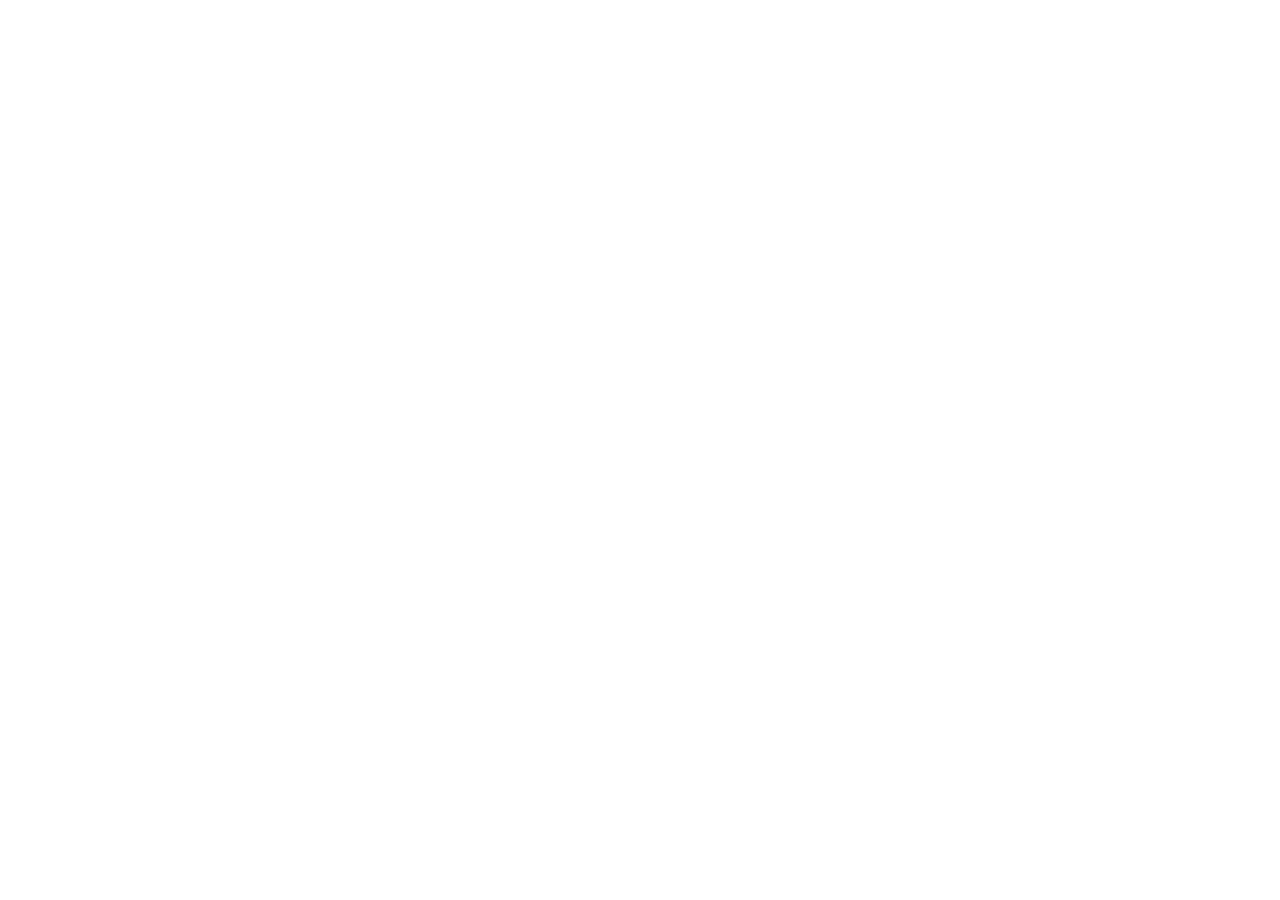
==== index.html @ c3281390 "Setup files" ====
<!DOCTYPE html>
<html lang="en">
<head>
	<meta charset="UTF-8">
	<meta name="viewport" content="width=device-width, initial-scale=1.0">
	<title>WAAPI Practice</title>
	<link type="stylesheet" href="main.css">
</head>
<body>

	<script src="app.js"></script>
</body>
</html>
---- main.css ----
html {
	margin: 0;
	padding: 0;
	border: 0;
	font-size: 62.5%;
}

body {
	background-color: lightslategray;
}

.box {
	box-sizing: border-box;
}
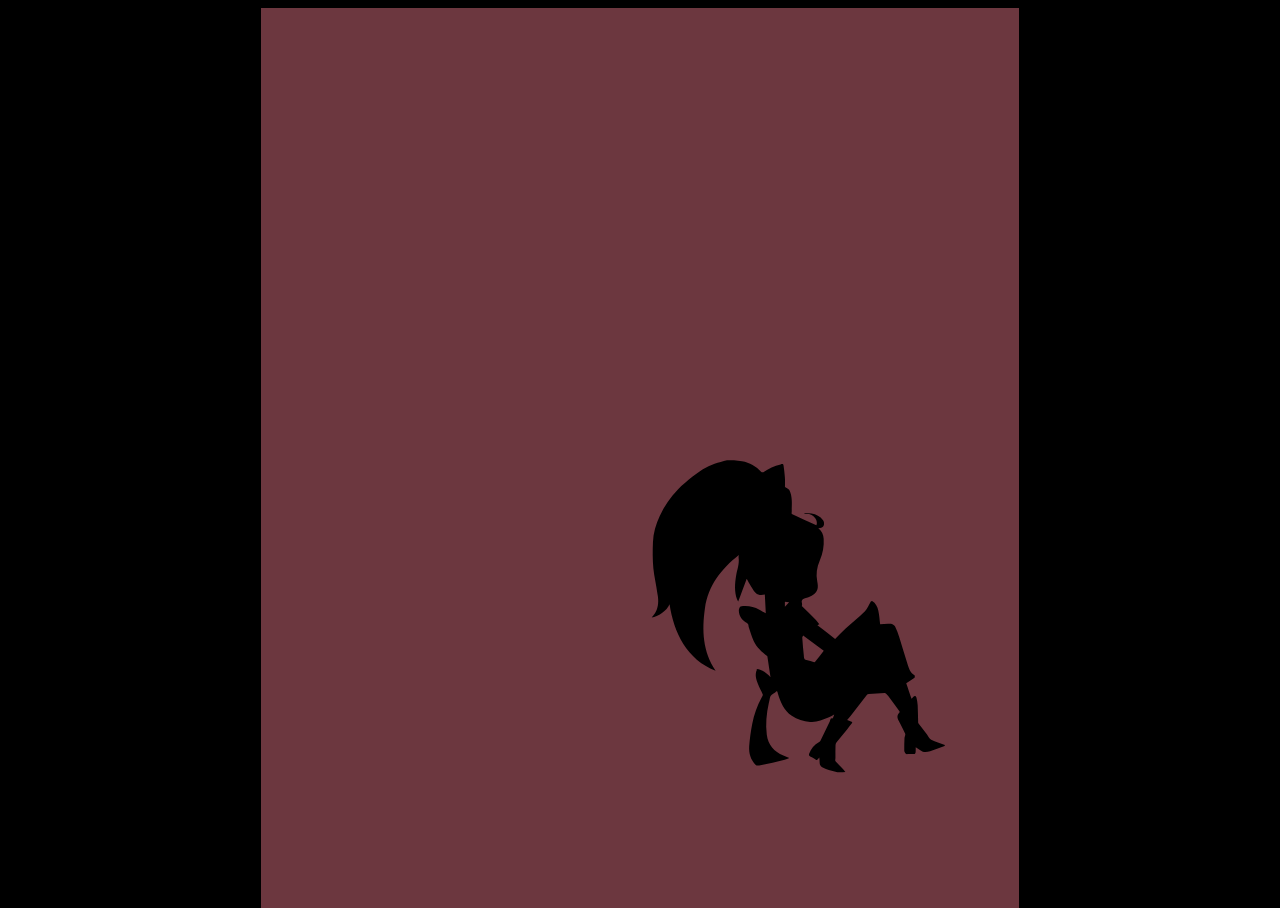
==== commit b0278089: "Finish Tumbling Alice" ====
--- a/index.html
+++ b/index.html
@@ -1,13 +1,23 @@
 <!DOCTYPE html>
 <html lang="en">
-<head>
-	<meta charset="UTF-8">
-	<meta name="viewport" content="width=device-width, initial-scale=1.0">
-	<title>WAAPI Practice</title>
-	<link type="stylesheet" href="main.css">
-</head>
-<body>
+    <head>
+        <meta charset="UTF-8" />
+        <meta name="viewport" content="width=device-width, initial-scale=1.0" />
+        <title>WAAPI Practice</title>
+        <link href="main.css" rel="stylesheet" />
+    </head>
+    <body>
+        <div class="wrapper">
+            <div class="tunnel"></div>
+            <div id="alice">
+                <svg xmlns="http://www.w3.org/2000/svg" viewBox="0 0 400 400">
+                    <path
+                        d="M110.1 2.7h8.9c3.4.4 6.7.8 10.1 1.3 9.8 1.5 17.8 6.4 24.5 13.7.4.5 1.9.6 2.5.3 6.8-4.4 13.9-8.2 21.9-9.9 1.3-.3 3.4-1.2 3.7 1.5.6 4.9 1.4 9.9 1.7 14.8.3 4.4.1 8.7.1 12.2 2.1 1.5 4.6 2.3 5.5 4 4.2 8.4 3.2 17.6 3.1 26.6 0 1.2-.4 3.3.1 3.6 10.3 4.9 20.7 9.6 31.1 14.4 2.5-4.9-2.3-16-15.8-14.4.6-.5 1.4-1.1 2.2-1.1 2.5.1 4.9.4 7.4.7 6 .8 10.9 3.7 14.6 8.4 1.2 1.5 1.6 4.2 1.1 6.1-.7 3.2-3.7 4-7.1 4.1 4.5 3.5 6.5 8.1 6.8 13.3.6 9.4-1.1 18.6-4.8 27.1-3.9 8.8-5.2 17.5-3.3 26.8.6 3.2 1.2 7 .2 9.9-2 6.2-7.8 8.6-13.4 10.9-3 1.2-7.4 1.2-6.3 6.3.8 3.7-.4 4 .2 4.5 5.8 5.8 11.8 11.5 17.6 17.3 1.7 1.7 3 3.8 4.3 5.5-1.1.4-1.8.7-2.4 1 7.5 5.8 14.9 11.6 22.4 17.4 4.3-4.3 8.6-9 13.3-13.2 8.1-7.3 16.7-14 24.5-21.7 3.3-3.3 4.9-8.2 7.4-12.3.3-.4 1.3-.9 1.6-.7 4.6 2.7 6.8 7.2 7.9 12.1 1.3 5.7 1.6 11.6 2.3 17.1 4.2-.2 8.8-.8 13.4-.4 2 .1 4.6 1.8 5.5 3.5 2.2 4.3 3.8 8.9 5.3 13.5 3.7 11.5 6.9 23.2 10.7 34.7 1.7 5.1 3.4 10.4 8.6 13.4.5.3.5 2.7 0 3.1-3.3 2.5-6.9 4.6-10.5 7 2 5.8 4.3 12.6 6.7 19.6.7-.8 1.4-1.6 2.1-2.3 1.9-1.9 3.5-1.6 4.2 1.2.7 3 1.3 6.2 1.5 9.3.3 7.3.4 14.6.6 21.9 0 .4.2.8.5 1.2 3.6 4.7 7.1 9.3 10.7 14 1.7 2.3 3 5.4 5.3 6.6 5.5 2.7 11.5 4.4 17.3 6.6v.7c-.4.3-.7.8-1.2 1-5.8 2.1-11.6 4.3-17.5 6.2-4.2 1.3-8.4 2-12.4-1.2-1.8-1.5-3.9-2.6-5.8-3.8 0 2.3.1 4.4-.1 6.4-.1.8-.7 2.2-1.2 2.2-2.6.2-5.3.1-7.9.1-1.1 0-2.7.3-3.2-.3-1-1.2-2.1-2.9-2.1-4.4-.1-5.2.1-10.4.3-15.6.1-1.8 1.5-3.9.9-5.4-1.7-4.3-4-8.4-6.1-12.5-2.4-4.6-6.4-9.1-1.2-14.3.3-.3.3-1.3 0-1.7-4.7-6.5-9.5-13.1-14.4-19.5-1.2-1.5-2.9-3.7-4.4-3.7-6.7.1-13.4.8-20.1 1.3-.7.1-1.6.2-1.9.6-7.1 9.1-14 18.3-21.1 27.4-1.3 1.7-2.9 3.4-4.3 5 1.7.6 3.3 1.1 4.8 1.7.6.2 1.3.5 1.6 1 .2.3-.1 1.1-.4 1.5-2 2.6-4.1 5.2-6.1 7.8-4.3 5.3-8.7 10.5-13 15.9-.8 1-1.5 2.4-1.6 3.6-.2 5.4-.1 10.7-.1 16.1 0 1.5-.7 3.6.1 4.5 2.4 3 5.3 5.5 7.9 8.2 1.6 1.7 3 3.5 4.6 5.5-2.6.2-4.5.3-6.4.4h-3.7c-4.8-1.4-9.8-2.5-14.5-4.3-3.5-1.4-7.8-2.5-8-7.7-.1-2.1-.2-4.3-.4-6.7-1 1.1-1.7 2.1-2.6 2.9-.3.3-1 .4-1.3.2-1.9-1.1-3.7-2.2-5.5-3.4-1.7-1.1-4.5-1.6-3.5-4.5 2.3-6.5 6.4-11.6 12.7-14.9.6-.3 1.3-.9 1.6-1.5 3.9-8.2 7.8-16.4 11.8-24.6.7-1.5.4-4.5 3.8-3.8.2.1 1.2-3.1 1.8-4.9-2.8 1.5-5 2.9-7.4 3.9-7.4 3-14.7 6.4-23.1 5.6-8.5-.7-16.2-3.4-23.2-8-9.9-6.7-14.2-17-17.5-27.9-.5-1.7-.5-5.1-3.5-1.6-.1.2-.4.2-.6.3-2.5 1.7-5.4 3-6 6.5-.4 2.3-1 4.6-1.5 7-2.9 13.2-4.2 26.4-2.5 39.9 1.7 13.1 9.2 21.3 21 26.3 2.4 1 4.9 1.9 7.5 2.9-2.1.9-3.9 1.9-5.8 2.3-10.2 2.5-20.5 4.9-30.8 7.1-1.9.4-4.9.7-5.9-.3-6.4-6.5-8.9-14.8-8.3-23.7.7-9.6 2.1-19.2 3.9-28.6 2.2-11.5 6.1-22.5 11.7-32.9.7-1.3 2-3.1 1.6-4.1-1.8-4.6-4.5-8.9-6.2-13.6-2-5.7-4.2-11.6-1.2-17.8.1-.1-.3-.5-.5-.8 7.6.7 12.8 5.3 17.7 10.2-1.3-8.5-2.6-17.2-3.9-25.8 0-.3-.2-.7-.4-.9-6.7-5.5-13.3-11.2-17-19.2-2.6-5.7-4.3-11.8-6.3-17.7-.6-1.6.2-3.4-2.2-4.8-5.9-3.5-10.3-8.6-10.3-16 0-1.8 1.2-5 2.2-5.1 8.3-1.2 16.4-.1 23.8 4.2 2.4 1.4 4.9 2.7 8.1 4.4-.4-8.8-.8-16.2-1.2-23.6-4.2.9-8.6.9-11.5-2-3.3-3.3-5.4-7.8-7.9-11.8-1.1-1.7-2-3.6-3.5-6.4-3.8 10.3-7.4 19.9-10.8 29.1-.3-.6-1.1-1.7-1.5-2.9-3.5-10-2.8-20.2-1.1-30.3 1.2-7.4 4.3-14.6 3.1-22.4-.2-1.1.2-2.3.3-3.4-22.1 17.6-38.8 38.4-42.9 67.4-4 28-2.8 54.8 13.5 79.1-36.3-13.8-53-48.6-58.3-84.1-3 8-15 16.3-22.4 16.6v-.2c2.1-2.9 11.1-10.6 7-30.2-1.3-10.7-4.1-21.2-5.1-31.9-1-10.9-1-21.9-.5-32.9.3-11.6 3.8-22.7 8.6-33.2 5.7-12.5 13.5-23.8 23-33.6 5.6-5.8 11.9-11 18.2-16.1 8.6-6.8 17.7-12.9 28.2-16.5 5.1-1.9 10.4-3 15.7-4.5zm96.4 221.9c-.4.9-1.2 2-1.1 3 .5 7.6 1.2 15.2 2 22.7.2 2.1 0 4.8 3.3 5.5 3.3.7 6.6 1.8 9.9 2.6.3.1.9-.1 1.1-.4 3.8-4.8 7.5-9.6 10.9-14-8.4-6.1-17.1-12.6-26.1-19.4zm-23.1-42.5v6.3c1.9-2 3.6-3.9 5.3-5.7-1.7-.2-3.5-.4-5.3-.6z"
+                    />
+                </svg>
+            </div>
+        </div>
 
-	<script src="app.js"></script>
-</body>
+        <script src="app.js"></script>
+    </body>
 </html>
--- a/main.css
+++ b/main.css
@@ -1,14 +1,53 @@
-html {
-	margin: 0;
-	padding: 0;
-	border: 0;
-	font-size: 62.5%;
+#alice {
+    /* color: #431236; */
+    width: 25%;
+    position: absolute;
+    top: 50%;
+    left: 50%;
+    transform-origin: 0 0;
+    /* transform: rotate(0) translate3D(-50%, -50%, 0); */
+    /* backface-visibility: hidden; */
+    /* will-change: transform, color; */
+}
+
+path {
+    fill: currentColor;
+}
+
+/* This stuff might be interesting. */
+.tunnel {
+    animation: tunnelFly 1s linear infinite;
+    background: url('https://assets.codepen.io/641/bg-tunnel-border-left_1.svg')
+            repeat-y,
+        url('https://assets.codepen.io/641/bg-tunnel-border-right_1.svg')
+            repeat-y 100% 100%,
+        url('https://assets.codepen.io/641/bg_tunnel-specks_1.png'), #6c373f;
+    margin: 0 auto;
+    height: calc(100% + 300px);
+    width: 60%;
+    min-width: 400px;
+    backface-visibility: hidden;
+    will-change: transform;
+}
+
+@keyframes tunnelFly {
+    100% {
+        transform: translate3D(0, -300px, 0);
+    }
+}
+
+.wrapper {
+    position: relative;
+    width: 100%;
+    height: 100%;
+    overflow: hidden;
 }
 
 body {
-	background-color: lightslategray;
+    background: #000;
 }
 
-.box {
-	box-sizing: border-box;
+html,
+body {
+    height: 100%;
 }
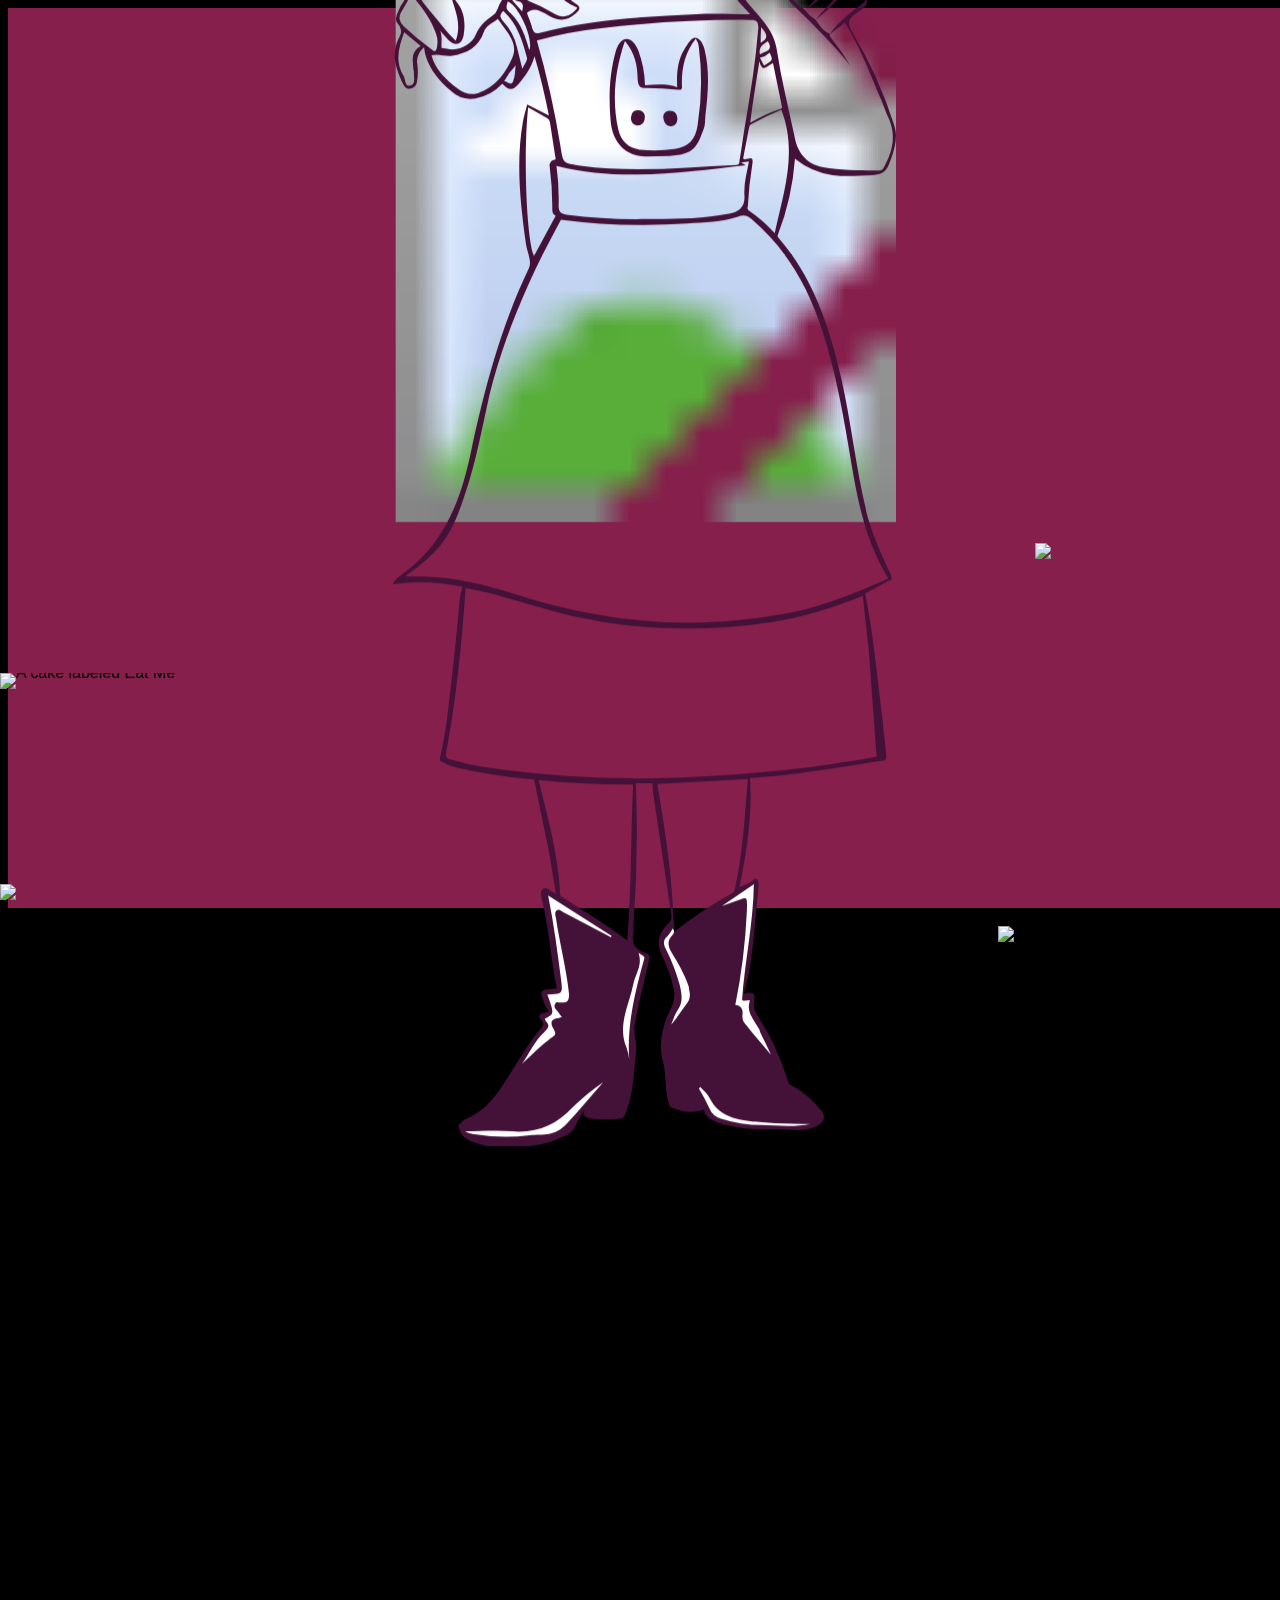
==== commit 7b1ae48f: "Finish Alice" ====
--- a/index.html
+++ b/index.html
@@ -7,16 +7,80 @@
         <link href="main.css" rel="stylesheet" />
     </head>
     <body>
-        <div class="wrapper">
-            <div class="tunnel"></div>
-            <div id="alice">
-                <svg xmlns="http://www.w3.org/2000/svg" viewBox="0 0 400 400">
-                    <path
-                        d="M110.1 2.7h8.9c3.4.4 6.7.8 10.1 1.3 9.8 1.5 17.8 6.4 24.5 13.7.4.5 1.9.6 2.5.3 6.8-4.4 13.9-8.2 21.9-9.9 1.3-.3 3.4-1.2 3.7 1.5.6 4.9 1.4 9.9 1.7 14.8.3 4.4.1 8.7.1 12.2 2.1 1.5 4.6 2.3 5.5 4 4.2 8.4 3.2 17.6 3.1 26.6 0 1.2-.4 3.3.1 3.6 10.3 4.9 20.7 9.6 31.1 14.4 2.5-4.9-2.3-16-15.8-14.4.6-.5 1.4-1.1 2.2-1.1 2.5.1 4.9.4 7.4.7 6 .8 10.9 3.7 14.6 8.4 1.2 1.5 1.6 4.2 1.1 6.1-.7 3.2-3.7 4-7.1 4.1 4.5 3.5 6.5 8.1 6.8 13.3.6 9.4-1.1 18.6-4.8 27.1-3.9 8.8-5.2 17.5-3.3 26.8.6 3.2 1.2 7 .2 9.9-2 6.2-7.8 8.6-13.4 10.9-3 1.2-7.4 1.2-6.3 6.3.8 3.7-.4 4 .2 4.5 5.8 5.8 11.8 11.5 17.6 17.3 1.7 1.7 3 3.8 4.3 5.5-1.1.4-1.8.7-2.4 1 7.5 5.8 14.9 11.6 22.4 17.4 4.3-4.3 8.6-9 13.3-13.2 8.1-7.3 16.7-14 24.5-21.7 3.3-3.3 4.9-8.2 7.4-12.3.3-.4 1.3-.9 1.6-.7 4.6 2.7 6.8 7.2 7.9 12.1 1.3 5.7 1.6 11.6 2.3 17.1 4.2-.2 8.8-.8 13.4-.4 2 .1 4.6 1.8 5.5 3.5 2.2 4.3 3.8 8.9 5.3 13.5 3.7 11.5 6.9 23.2 10.7 34.7 1.7 5.1 3.4 10.4 8.6 13.4.5.3.5 2.7 0 3.1-3.3 2.5-6.9 4.6-10.5 7 2 5.8 4.3 12.6 6.7 19.6.7-.8 1.4-1.6 2.1-2.3 1.9-1.9 3.5-1.6 4.2 1.2.7 3 1.3 6.2 1.5 9.3.3 7.3.4 14.6.6 21.9 0 .4.2.8.5 1.2 3.6 4.7 7.1 9.3 10.7 14 1.7 2.3 3 5.4 5.3 6.6 5.5 2.7 11.5 4.4 17.3 6.6v.7c-.4.3-.7.8-1.2 1-5.8 2.1-11.6 4.3-17.5 6.2-4.2 1.3-8.4 2-12.4-1.2-1.8-1.5-3.9-2.6-5.8-3.8 0 2.3.1 4.4-.1 6.4-.1.8-.7 2.2-1.2 2.2-2.6.2-5.3.1-7.9.1-1.1 0-2.7.3-3.2-.3-1-1.2-2.1-2.9-2.1-4.4-.1-5.2.1-10.4.3-15.6.1-1.8 1.5-3.9.9-5.4-1.7-4.3-4-8.4-6.1-12.5-2.4-4.6-6.4-9.1-1.2-14.3.3-.3.3-1.3 0-1.7-4.7-6.5-9.5-13.1-14.4-19.5-1.2-1.5-2.9-3.7-4.4-3.7-6.7.1-13.4.8-20.1 1.3-.7.1-1.6.2-1.9.6-7.1 9.1-14 18.3-21.1 27.4-1.3 1.7-2.9 3.4-4.3 5 1.7.6 3.3 1.1 4.8 1.7.6.2 1.3.5 1.6 1 .2.3-.1 1.1-.4 1.5-2 2.6-4.1 5.2-6.1 7.8-4.3 5.3-8.7 10.5-13 15.9-.8 1-1.5 2.4-1.6 3.6-.2 5.4-.1 10.7-.1 16.1 0 1.5-.7 3.6.1 4.5 2.4 3 5.3 5.5 7.9 8.2 1.6 1.7 3 3.5 4.6 5.5-2.6.2-4.5.3-6.4.4h-3.7c-4.8-1.4-9.8-2.5-14.5-4.3-3.5-1.4-7.8-2.5-8-7.7-.1-2.1-.2-4.3-.4-6.7-1 1.1-1.7 2.1-2.6 2.9-.3.3-1 .4-1.3.2-1.9-1.1-3.7-2.2-5.5-3.4-1.7-1.1-4.5-1.6-3.5-4.5 2.3-6.5 6.4-11.6 12.7-14.9.6-.3 1.3-.9 1.6-1.5 3.9-8.2 7.8-16.4 11.8-24.6.7-1.5.4-4.5 3.8-3.8.2.1 1.2-3.1 1.8-4.9-2.8 1.5-5 2.9-7.4 3.9-7.4 3-14.7 6.4-23.1 5.6-8.5-.7-16.2-3.4-23.2-8-9.9-6.7-14.2-17-17.5-27.9-.5-1.7-.5-5.1-3.5-1.6-.1.2-.4.2-.6.3-2.5 1.7-5.4 3-6 6.5-.4 2.3-1 4.6-1.5 7-2.9 13.2-4.2 26.4-2.5 39.9 1.7 13.1 9.2 21.3 21 26.3 2.4 1 4.9 1.9 7.5 2.9-2.1.9-3.9 1.9-5.8 2.3-10.2 2.5-20.5 4.9-30.8 7.1-1.9.4-4.9.7-5.9-.3-6.4-6.5-8.9-14.8-8.3-23.7.7-9.6 2.1-19.2 3.9-28.6 2.2-11.5 6.1-22.5 11.7-32.9.7-1.3 2-3.1 1.6-4.1-1.8-4.6-4.5-8.9-6.2-13.6-2-5.7-4.2-11.6-1.2-17.8.1-.1-.3-.5-.5-.8 7.6.7 12.8 5.3 17.7 10.2-1.3-8.5-2.6-17.2-3.9-25.8 0-.3-.2-.7-.4-.9-6.7-5.5-13.3-11.2-17-19.2-2.6-5.7-4.3-11.8-6.3-17.7-.6-1.6.2-3.4-2.2-4.8-5.9-3.5-10.3-8.6-10.3-16 0-1.8 1.2-5 2.2-5.1 8.3-1.2 16.4-.1 23.8 4.2 2.4 1.4 4.9 2.7 8.1 4.4-.4-8.8-.8-16.2-1.2-23.6-4.2.9-8.6.9-11.5-2-3.3-3.3-5.4-7.8-7.9-11.8-1.1-1.7-2-3.6-3.5-6.4-3.8 10.3-7.4 19.9-10.8 29.1-.3-.6-1.1-1.7-1.5-2.9-3.5-10-2.8-20.2-1.1-30.3 1.2-7.4 4.3-14.6 3.1-22.4-.2-1.1.2-2.3.3-3.4-22.1 17.6-38.8 38.4-42.9 67.4-4 28-2.8 54.8 13.5 79.1-36.3-13.8-53-48.6-58.3-84.1-3 8-15 16.3-22.4 16.6v-.2c2.1-2.9 11.1-10.6 7-30.2-1.3-10.7-4.1-21.2-5.1-31.9-1-10.9-1-21.9-.5-32.9.3-11.6 3.8-22.7 8.6-33.2 5.7-12.5 13.5-23.8 23-33.6 5.6-5.8 11.9-11 18.2-16.1 8.6-6.8 17.7-12.9 28.2-16.5 5.1-1.9 10.4-3 15.7-4.5zm96.4 221.9c-.4.9-1.2 2-1.1 3 .5 7.6 1.2 15.2 2 22.7.2 2.1 0 4.8 3.3 5.5 3.3.7 6.6 1.8 9.9 2.6.3.1.9-.1 1.1-.4 3.8-4.8 7.5-9.6 10.9-14-8.4-6.1-17.1-12.6-26.1-19.4zm-23.1-42.5v6.3c1.9-2 3.6-3.9 5.3-5.7-1.7-.2-3.5-.4-5.3-.6z"
-                    />
-                </svg>
-            </div>
+<div class="wrapper"></div>
+  <div id="ending-ui">
+    <div class="ending-ui_wrapper">
+      <div id="ending-ui_panels">
+        <div id="learn-more" class="ending-ui_back">
+          <h1><img src="https://s3-us-west-2.amazonaws.com/s.cdpn.io/641/alice-in-waapi-land_logo_small.png" srcset="https://s3-us-west-2.amazonaws.com/s.cdpn.io/641/alice-in-waapi-land_logo.png 2x" alt="Alice in Web Animation API Land"></h1>
+
+          <p>A continuation of <a href="http://rachelnabors.com/alice-in-videoland/book/" target="_blank">Alice in Videoland</a>. Created by <a href="http://rachelnabors.com" target="_blank">Rachel Nabors</a>.</p>
+          <a href="http://rachelnabors.com" target="_blank" class="author"><img src="https://s3-us-west-2.amazonaws.com/s.cdpn.io/641/rachel-nabors_small.jpg" srcset="https://s3-us-west-2.amazonaws.com/s.cdpn.io/641/rachel-nabors.jpg 2x" alt="Rachel Nabors was here."></a>
+          <div class="what-now">
+            <img class="play-again button" alt="Play again?" src="https://s3-us-west-2.amazonaws.com/s.cdpn.io/641/text_play-again.svg" /></div>
         </div>
+        <div id="ui_poor-alice" class="ending-ui_front">
+          <h2><img src="https://s3-us-west-2.amazonaws.com/s.cdpn.io/641/text_poor-alice.svg" alt="Poor Alice&hellip;" class="text_poor-alice"/></h2>
+          <div class="what-now">
+            <img class="play-again button" alt="Play again?" src="https://s3-us-west-2.amazonaws.com/s.cdpn.io/641/text_play-again.svg" />
+            <a id="learn-more_button" class="button" href="#learn-more">
+              <img src="https://s3-us-west-2.amazonaws.com/s.cdpn.io/641/text_learn-more.svg" alt="Learn more" />
+            </a>
+          </div>
+          <img src="https://s3-us-west-2.amazonaws.com/s.cdpn.io/641/hr.svg" alt=" " class="hr"/>
+        </div>
+      </div>
+    </div>
+  </div>
+  <div id="alice">
+      <svg class="alice_lines" xmlns="http://www.w3.org/2000/svg" xmlns:xlink="http://www.w3.org/1999/xlink" viewBox="0 0 195.6 729.3"><defs><style>.cls-1{fill:#441238;}.cls-2{fill:#fff;}</style></defs><g><image width="398" height="1449" transform="translate(4.46 32) scale(0.482)" xlink:href="https://s3-us-west-2.amazonaws.com/s.cdpn.io/641/alice-hungry_colors.png"/></g><path class="cls-1" d="M184.2 486.4c-4-16.6-5.7-33.7-9.5-50.4-4.5-19.5-10.6-38.3-24-53.8a1 1 0 0 1-.2-1.2 101 101 0 0 0 6.5-29 29.7 29.7 0 0 0 14.5 6.3c5 .7 9.7.2 14.5 0 3.3 0 5.7-.7 7-4.3s3.7-9.4 2-14.4a162.3 162.3 0 0 0-16-35.7c-2-3.5-2-5 1.3-7.3 5.5-4 5.3-4 1.2-9.6a189.4 189.4 0 0 0-13.7-16.3c4.2-1.3 6.5-4.2 8.2-7.7s.5-3.3-1.7-3.8-4.5-.8-7.2-1.2a53 53 0 0 0 13.2-6c2-1.4 4.3-2.8 5.5-5s1-3.2-1.2-3c-10 0-20 .4-29.6 3-3.4 1-5.2 0-7.3-2.3-5.8-7-12-13.4-17.3-21l2.3-.7a65.8 65.8 0 0 0 22.3-12.5c2.4-2 3.7-4.3 2.5-7.5s-1-3.7-1.8-5.5a63 63 0 0 1-3.2-12.6c4-7.6 7.7-17.2 8.8-24.8.6-4.2-.4-8.5.3-12.6C165 127 163 108 149.6 91a1.4 1.4 0 0 1 0-2 42.7 42.7 0 0 0 7.8-14.8c.8-3 .6-5.2-3-6.2s-3.8-1.3-5.7-2-5.2.2-6.3-1.5-.4-4.5-.7-6.7c-1-8.5-1.5-17.2-7-24.4 5.5 15.8 6.3 31.6 3.6 48-11.5-6-23.5-6-35.4-6-.8-3.7.8-5.8 4.2-7A55.8 55.8 0 0 0 115 65a45 45 0 0 0-12 4.8c-.8-2.3-1.4-4.4-3.2-6s.2-1.3.6-1.7c7-9 15.5-16 25-22l9.4-6.6-.5-.7h-.3c-3.7 2.2-7.5 4.3-11 6.6-9.6 6-18.3 12.8-23.7 23-.2.4-.4.8-1 .6-2.7-1-5 0-7 1.8-10.5-10-21.3-19.3-35.3-24-1 .4-1 1.6-1.4 2.6a80.5 80.5 0 0 0-3 32c0 1.3-.2 2-1.7 2.4A51.4 51.4 0 0 0 40 82a1.6 1.6 0 0 0-1.2 1.5c.2 2.8 0 5.7.7 8.3 1.6 5.2 2 10-2 14.2a4 4 0 0 0-.5 1.3c-4.5 10.8-6.6 22-7.4 33.6a200.2 200.2 0 0 0 5 59.2c2.2 10 3.7 20.2 9 29.2 2.8 4.8 7.3 8 12.4 10.8-1.5-6.8-3.2-13-3.6-20A79.5 79.5 0 0 0 81 228a1 1 0 0 1 1 1 60.3 60.3 0 0 1 .4 14c-2-2-4-.8-6 0s-4.6 3-7 3.4a59.7 59.7 0 0 0-12 3c-1 .4-2.7.8-3.7.3-9-4.6-18.5-5.5-28.2-6l20.5 4.6s9.6 4.2 11 10.6 3.7 15.6 5.7 24a48.3 48.3 0 0 0-8-5 24.7 24.7 0 0 0-9.5-2.6c-4.7 0-7.7-2.8-11-5.5s-2-3.8.5-5.3l6.8-3.8a38.7 38.7 0 0 1-8-3.5c-4.8-3-8.4-7-8.8-13 0-.6-.3-1.2.5-1-2.4-1-2.6 1-2.5 2.6.3 5 3 8.5 6.5 11.5-3 .7-5 2.7-6.5 5s-2.7 3.5-5.6 2a4 4 0 0 0-4.4.5c-1.3 1.2-.4 2.8 0 4.2a18.3 18.3 0 0 0 1.3 4c.7 1.5.7 2.4-1 3.4a13.2 13.2 0 0 0-4.3 4.8c-1.4 2.3-1.5 4.2.5 6.5l1 1a21.6 21.6 0 0 0-5.2 8c-.5 1.2-.7 2.7.3 3.8a4 4 0 0 1 .5 5.2c-3.2 6-1.4 11.8 1.3 17.4.6 1.2 1.3 2.4 2.8 2.2a3 3 0 0 0 2.7-2.7 20.8 20.8 0 0 0 .2-6 7.4 7.4 0 0 1 2.5-7.2 21.4 21.4 0 0 0 .7 3.6c1.7 5.4 5.4 9.6 9.6 13.2A11 11 0 0 0 35 329a18.7 18.7 0 0 0 10.2-5.6c2.5 2.7 4 2.7 6.3 0s4.8-6 6-10.5c2.3 7.8 4 15 5.5 22.6l-8.3-4.2c-.6 2.3-1.2 4.3-1.6 6.4-2.8 15.8-1 31.6 1.2 47.3.5 3 2.3 6.4 1 9-10.8 22.6-17 46.4-22.2 70.6C29.3 482.4 23 499 8 510l-3 2.3c-.7.4-1 1.3-1.7 2.3a77 77 0 0 1 26.7 1 32.5 32.5 0 0 0-1 4c-1 11-2 21.8-3.3 32.7s-2 19.2-4.3 28.6a1.3 1.3 0 0 0 .8 1.6 22 22 0 0 0 5 2 207 207 0 0 0 28 4.5c1 .2 2-.4 2.3 1l5.4 26 2.8 16.8-1.5-.8c-1-.5-2.2-2-3.5-1s-.5 2.6-.4 4a7 7 0 0 0 .2.8c2.6 11 3.3 22.2 5.5 33.2l-4.6.5s-1.8.7-1.3 2 1.4 4.5 3 6.4l-2.2.5c-2 .7-2 1.2-.8 2.8a2 2 0 0 1 .2 2.7c-4 4.3-6.8 9.4-10 14.3-5.2 8-9.5 17-19.3 20.8a9.6 9.6 0 0 0-2 1.7 1 1 0 0 0-.5 1.2 7.3 7.3 0 0 0 4 5.2c2.3 1 4.7 1.5 7 2.2h16c3.4-.5 7-1 10.3-2.5s6-2 7.2-5a46.6 46.6 0 0 1 3.6-6.4c-1 3 1 3 3 3.4a42.4 42.4 0 0 0 10.4 0 2.6 2.6 0 0 0 2.3-2c3-7.5 3.2-15.6 4-23.5.5-3.4-1-6.8-.6-10 1.5-8.5 3.7-17 5.7-25.6a1.5 1.5 0 0 0-1.2-2c-4.4-1.7-5.7-3.7-5-8.2a13.8 13.8 0 0 0 0-1.5 459 459 0 0 0 1-55.4h6.4c0 1.2 0 2.4.2 3.6l7 47a5.7 5.7 0 0 1 0 .6 2.5 2.5 0 0 1-.8 2c-4.4 4.2-5.2 8-2.5 13.4a47 47 0 0 1 4 11.3 10.6 10.6 0 0 1-.5 7.3c-3.4 6.7-5.5 13.7-3.4 21.4 1.4 5 .5 10.7 2.3 16a1.5 1.5 0 0 0 .7 1.2c4 1.8 8.2 2.6 12.6 1 .7 3 3 4 5.5 5a62.2 62.2 0 0 0 7.8 1.7c7.3 1.2 14.7.5 22 1a14.2 14.2 0 0 0 8-1.6c3-1.5 3.3-3.7 1.3-6.2s-7-7.4-11.6-9.5a1.6 1.6 0 0 1-.8-1.2 99.8 99.8 0 0 0-12-25.7 6 6 0 0 1-1-4.5c.5-3.7-.2-4.2-4-3.4 2.3-7.5 3.2-15.2 4-23s1.2-12.4 1.7-18.6c0-.8 0-1.7-.7-2.2a1 1 0 0 0-1 .2c-1.6 1.5-3.7 2-5.6 3 2.8-14 5-27.7 4-41.8h.2c16.7-1 33.2-4 49.7-6.5 1-.2 2.4 0 2.2-2l-1.6-15c-2-15.7-3.3-31.5-6.5-47l9-4.8h.2c1-.6 1.3-1 .6-2.4-3.7-8-7.5-16.2-9.6-25zm-35-106a55.6 55.6 0 0 0-10-8.7c-.5-.4-.3-1-.2-1.5a139 139 0 0 1 1.7-16c.8-4.3-2.4-1-3.5-2.3l2.3-12a1.6 1.6 0 0 1 .8-1 92 92 0 0 1 11.5-5.6c6.2 16 1 31.2-2.5 47zM66 354.8c24 6 47.7 2.5 72.2-.3l-1.8-1 3-.4c-.8 4.4-2 8.7-1.7 13s-2 6.3-6 7c-11 2.2-22.2 2-33.3 2a209.4 209.4 0 0 1-28.7-1.7c-2-.3-3-1-3-3.3a89.6 89.6 0 0 0-.8-15.2zm80.6-47.6c2.3 3.5-.8 3.8-3 5-.6-3 1.4-3.8 3-5zm-2.7.6c0-2 0-3.8.2-6 2.7 3 2.6 4.5-.3 6zm1.3 8.7l-1.6-3a8.3 8.3 0 0 0 3.7-2c1.4 2.7 1.3 3-2.2 5zm3.4-1L152 332a.7.7 0 0 1-.6 1 54.7 54.7 0 0 0-11.5 5.3c1-7.8 2.2-15.4 3.5-23.5 1.2 4.7 3 1.7 5.2.8zm19.6-42.3a13.4 13.4 0 0 0 1.8 2c4.3 4.8 4.4 5 .3 10-2.8 3.3-6 6.5-9 9.8 5.8-3.6 9.8-8.7 13.2-14.5 1 1.3 2 2.5 3 3.5s0 1.3-.5 1.7l-10.7 11.5-1.3 1.6a54 54 0 0 0 13.2-13.8l5.8 6.8c-5 3.8-10 7.5-13.6 12.5-2.7-1-4-3.4-5.6-5.5a11.6 11.6 0 0 1-4-3.7 30.2 30.2 0 0 1-7.4-7.2 2.7 2.7 0 0 1 1.6-4.2 15.2 15.2 0 0 0 8-5c1.7-2.3 2.8-4.6-1-6.7 2.6-.5 4.7-1.6 6.2 1.2zm0-27L185 244a10.4 10.4 0 0 1-4.2 5l-14 8.3c-.6.3-1.3.4-1.3 1.3s1 .7 1.5.8a23.5 23.5 0 0 1 7 2.4c-1.4 3.3-3.4 6-7 7l-3.8 1c-2.2.7-4 1.4-1 3.4 1 .6 1 1.6.4 2.7-2.2 3.3-5.7 4.8-9 7a106.7 106.7 0 0 1 1.8-15.2c1.7-9.8 2-11.2-3.5-18.6a123 123 0 0 1 16-3zm-23.7-4c1.5 1.6 2.8 3.3 4.3 4.8 5.8 5.8 7.5 12.5 5.2 20.4-1.5 5.2-1.5 10.7-2 16s2 7.5 4.6 10.2c7.6 7.4 15.2 14.8 21.8 23.2l-3.5-5.4-4-5.4c-.3-.5-1-1-.4-1.7l5.6-4.2c6 9.5 9.7 19.8 14 29.8 1 2.4 1.8 5 3 7.3 2.6 6.6 1 12.5-2.2 18.3-.7 1.4-2.2 1-3.2 1-6.7 0-13.4 0-20-1.2s-10-6-11-12.4c-2.3-10.8-5-21.5-6.6-32.3-1-7.3-6-12-10.2-17s-6.2-8-5.3-14c.4-2.4 0-5 0-8.3l-5 11.2a60 60 0 0 1-3.4-13c3.5-1 7.3-.3 11.3-1.2-2.7-1.3-5-.8-7.3-.7s-2.5-.4-2.5-2v-6l10.8 1a1.7 1.7 0 0 0 0-.4l-7.6-1.3a1.5 1.5 0 0 1-.8 0c-1.7-2-.3-4-.2-6s-.5-2.8 1.7-2.4l13.5 2.6c-2-2-4-2-5.8-2.5a2.8 2.8 0 0 1-1.4-.5c-2.5-5.6-7.6-9.4-10-15-2-3.8-3.6-7.8-2.7-12.2.2-1 .3-2 1.6-2.7l2 4c3.8 7 9.8 12.5 15.5 18.3zm-60.3-13.8c1.4 0 2.7-.3 3.8 1a2 2 0 0 0 2.2.4c5.6-2.2 11.7-1 17.5-2.2 2-.5 4-.6 6.4-1 0 6-2.6 12 2 17.5-10.6 4-21 3.8-31.6.2 1-5.3.4-10.5 0-15.8zM75.5 211c2 .5 3.8.8 5.2-1.2a1.4 1.4 0 0 1 1-.2c13 1.3 25.5 0 38-2a3 3 0 0 1 1.8 0c3 1.4 6 2 8.7-2.2-.4 5-2.5 7.6-6.7 9-7 2.4-14.3 2-21.5 2a28 28 0 0 0-9 1.2c-2 .7-2 2-1.6 3.5l1.2 4s.4 2-.7 2.6-1.6.8-2.4.3a2.5 2.5 0 0 1-1-2.8 20 20 0 0 0 .3-6c-.3-1.5-1-2.2-2.6-1.8a36.3 36.3 0 0 1-6.8 1c-6 0-9.5-4.3-8-10.4a9 9 0 0 0 4 3zm-3.2-4.3a10 10 0 0 1 7.5-3.7c7-.3 13.8.5 20.7.5s15-3 22.5-4a16.4 16.4 0 0 1 4.4 0c2.4.2 3 2.2 1.7 4.2s-3.5 4.6-7 2c-.7-.4-2.4.2-3.5.6-8.3 2-16.8 1.6-25.3 2.2-4 .3-8.2 0-12.3-.2a2 2 0 0 0-1.4.2c-3.4 3-5-.8-7.3-1.8zm43.2 20.6c0-.7.5-.8 1-1l6-.7c0 7.7 4.6 13.2 9.4 18-5.8 1-10.8-2-16.5-4-.6-3.8.4-8 0-12.3zm21.5 22.4c-2.8 1-6.8-3.6-8.6 2-.8-1.7-1.7-3.4-2.4-5.2s1-1.6 2-1.7 7.8 3 9 5zm-16 5.5a17 17 0 0 1-10.6 2.6c-3.7-.2-5-1.7-8-8.2 5.6-1 11.8-.5 15.2-6.8 1.7 1.2 4.3 1.2 5.6 3 2.7 4 2 6.6-2 9.3zm-19.8-3.7c1.6 6.2 5 9.3 11.7 8.6s10.4-2.5 13.5-7.7a7 7 0 0 1 1.4 6c-3-1-2.7 1-2.7 3a17 17 0 0 0 1 6.3c-3 0-2.5 1.6-2 3.6s1 6.3 2.8 9 3 3.3 5.2 1c.5 1.8.4 2-1.4 1.8a253.7 253.7 0 0 0-50 3.5c-1 0-1.6.6-1.8-.8a253.2 253.2 0 0 0-7-31.5 1 1 0 0 1 0-.5c10.4 11 20.2 10.4 29.3-2.3zm54.6-104c1.5-1 2.6-1 3 1.2a32.4 32.4 0 0 1 .2 11.3c-1 7.2-4.3 16.5-6.6 24.3v-.6c-1.2-9-1-18-1-27.2a11 11 0 0 1 4.5-9zm-16-65.7c2-5 2.4-10 2.3-15.5a90.8 90.8 0 0 1 14 3.4c1 .3.7.8.5 1.4-1.5 6.7-5.4 12.2-8.2 18.5a46 46 0 0 0-8-6.6c-.2-.3-.7-.5-.5-1.2zm-46.4-16c2.3-2 5.3-1 6.3 2a62 62 0 0 1 1.7 7c.2 1-.5 1-1 1l-11.8 1a14.2 14.2 0 0 1 4.8-11zM56.4 42C70.2 47 80.2 56.4 90.8 65c-.8 1.4-1.5 2.3-2 3.4L86.8 72c-5-2.8-10.4-4-16-5l14.4 5.5c.6.2 1.5.5 1 1.3s1 3.2-1.2 3.6c-10 1.7-19.7 4.2-28.8 9.2-5.6-15-3.4-29.6 0-44.5zM43.3 98.4A86.6 86.6 0 0 1 41 84a1.2 1.2 0 0 1 .8-1.3l9.7-4.8c.8 3.4 1.3 6.5 2.7 9.3.4.7-.3 1-.6 1a34 34 0 0 0-10.4 10zm6 115.3c-.7-.5-1.2-.7-1-1.6 3.2-19 3.3-38.2-.7-57 32.2-9 62-21.5 82-49.5-5.5 16-18.7 26-32.3 36 12.6.3 34-15.3 45.5-33.2 3 4.4 6.3 17 7.2 24.4 1.3 12-.7 24.2 0 36.3.4 9.4 0 18.8 3.7 27.8a19.2 19.2 0 0 0 1.7 3.7c2 3.2 1 5.7-1.5 8-5.3 5-12 6.7-18.5 9-4.8 2-5 2-9.5 0-1 1.7-2 3.8-3.8 4.2-9 1.7-17.6 4.7-27 3.6-2.3-.3-1.5-2-2-3-1.2-4-1-3.8 3-4 9.5-.7 19 .7 28.5-2.3 5.8-2 10-10.5 7-16-1-2-2.6-2.5-4.6-2.6a26.8 26.8 0 0 0-9.7 1.5c-11 3.6-22 5-33.5 2.4a13.7 13.7 0 0 0-10.5 1.8c-4 2.7-5.3 5.4-4 9.8s4.4 7.2 8.8 7.4a29 29 0 0 0 8.7-1.3c1.5 3.5 0 5.8-3.4 5.5-12.2-1-24-3.4-34.2-11zm31 29.6c5 6.3 12.5 5.4 19.2 6.4-.5 4.3-5.6 8.8-10.8 9.4-7.8 1-14-3.2-16.8-11.3 3-1.8 6.3-2.3 8.4-4.6zm-23.4 8l10.8-2.4c3.6 10 6 20.3 8 30.8v.3c1.5 7.6 1.5 7.6-6.3 9-1 0-5.5-4-5.5-5.3-.4-11.3-3.3-22-7-32.5zM28.4 259a1.7 1.7 0 0 1 2.7-.2 13.4 13.4 0 0 0 6.7 2.5c-2.6 1.7-6 2.2-6.6 5.7s2.5 5 4.7 7l-13-7a38.5 38.5 0 0 1 5.7-8zm-14.8 8.8c-1-1.5-.3-2 1-2.3a8.2 8.2 0 0 1 4.7 1c4.5 2.2 9 4.2 13 7.2s7.6 2.4 11.6 3c7.6.8 14.2 3.7 19.3 9.7a30 30 0 0 0 10.7 8c-2.7 3.5-5.6 4.2-9 2.2a71.5 71.5 0 0 0-12.5-6c-4.8-1.8-7.3-.7-9 4.2a5.2 5.2 0 0 1-2 2.6c-2.8 2-5 4-6.4 7.4s-6.3 6.5-11 5.2l-2-.3c-.2-2.2.4-4.5-.6-6.6l3.2 3.6c2.5 2.5 5 2 5.8-1.7 1-5.8 0-11-4.7-15 2.5-3.2 1.4-7 1-10.6a10.2 10.2 0 0 0-3.4-7 32.4 32.4 0 0 1 2.5 13.7c0 1.6 0 3.5-2 3.4s-3.8-.2-4-3a39 39 0 0 0-6.3-18.6zm39.2 28l-4-4.5c4.3.8 4.7 1.2 4 4.3zM10.2 286a2.3 2.3 0 0 1-.3-2.6 25 25 0 0 1 5.2-7c1.5 4 2.4 8 4.2 11.7s3.3 4 6.4 2.2c1.6 5.3 4 10.5 1.7 16.7-3.5-3.4-6-7-8.8-10.2S13 289.6 10 286zm1.2 32.4a4.2 4.2 0 0 1 0 1c0 1.7.8 4.3-1.4 4.7s-1.7-2.4-2.5-3.7c-3.5-5.6-1.8-11 .2-16.7L14 309c-4 2.3-3 6-2.7 9.4zm-4-17.2a3.8 3.8 0 0 1-1-4.8l4-7c4 4.6 7.6 9.3 9.5 15a9 9 0 0 1 .2 5.5c-.2.6-.5 1.5-1.5.7a114.4 114.4 0 0 1-11.4-9.5zM35.8 327c-3 1-5.6-.3-7.7-1.8-4.4-3.3-8.4-7-10-12.7 2.8-.7 5.3.6 8 .2 5.7-1 10-3.3 12-9 .8-2.4 3.3-3.4 5.4-5 3 4.5 8 9 5.6 14.6s-6.3 11.4-13.2 13.7zm13.6-4.6c-1 2-2.2 0-3.5 0a27.2 27.2 0 0 1 4.4-6c-.3 2.4-.2 4.4-1 6zm3.4-4.8l-2-8.2a21.5 21.5 0 0 0-5.2-9.8c-1.4-1.5-1.6-2.5 0-4 5.3 4.8 7.3 11.3 9 17.8.3 1-1 2.6-1.7 4.2zm2.7-7c-1.5-5.2-3-10-7-14-2-2-2-2-1.2-4.6 4.4 1.8 10 14.6 8.2 18.5zm1.3-7.8c-.5-2.2-1.4-4.3-2.2-6.4 2.3-2.2 4.5-1.3 7 .2 3.8 2.5 7.6 3.7 11.6 0 2-1.6 2-2.8-.2-4l-2.5-1.7a211 211 0 0 1 21.3-4c13-1.5 26-2 39-2.5 1.3 0 1.7.3 1.7 1.5 0 2.8 1.6 4.7 3.4 6.6l4 4.3c-7.4 0-14-.4-20.7 0-20 1-40.2 2-59.8 7.2-1.3.3-2.2.2-2.6-1.5zM58 307a148.7 148.7 0 0 1 25-4.8A448 448 0 0 1 140 299c2.3 0 3 .6 3 3-1 12.8-3 25.3-5.2 38-.7 4.2-1.2 8.5-2 12.8 0 .8 0 1.5-1.2 1.6-20 1-39.8 3-59.6.3-6.7-1-6.6-.8-7.6-7.5a348.6 348.6 0 0 0-9-40.3zm-3 25.4l7.4 4.2a2 2 0 0 1 1 1.5l2 13c.2.5.4 1.4-.5 1.4S63 354 63.3 355a117.6 117.6 0 0 1 1 16c0 1 0 2.4 1.3 2.8l-8.3 15.4c-2.8-6-4.2-38.4-2.2-57zm38 318.3c-8-6-16.6-11.3-25-16.6a1.2 1.2 0 0 1-.7-1c-.7-15-4.7-29.3-8.3-43.7a317 317 0 0 0 36.2 1.7c-1 20-.6 39.8-2.3 59.7zm41-19.4a1.8 1.8 0 0 1-1 1.3 159.4 159.4 0 0 0-22.2 14.8c0-1.7 0-3.4-.2-5-.7-17.5-3.3-34.5-6.2-51.5L139 589c-1.2 14-1.8 28.3-5 42zm51-94.2l3.2 43.4c-25.2 4.7-50.7 7-76.3 8a395.5 395.5 0 0 1-66.4-3c-7-1-13.8-2-20.4-4-1.3-.4-1.7-1-1.4-2.5 4-21 6-42 7.5-63 11 2 21.5 5.6 32.2 8.5 27.8 7.7 56 8.8 84.5 4.6 12-1.7 23.5-5.6 35-10l2 18zm-33.2-11c-34.7 6.3-68.6 3-102-7.8-11.2-3.6-22.6-6.3-34.5-6.7H8l.7-.5a68.5 68.5 0 0 0 11-9.3c6.3-6.5 9-14.8 11.7-23 4-12 6.2-24.6 9-37C44 427.5 49 414 55 400.5c3.8-8.7 8.2-17 12.6-25.2a245 245 0 0 0 48.2 1.5c6.5-.5 13.2-.5 19.4-2.6a4.7 4.7 0 0 1 5.3 1c13.3 11.3 21.4 25.7 26.8 42s8.5 34.6 11.4 52c2.5 15 5.7 29.8 14 43.2-13.2 6-26.4 11.2-40.4 13.7z"/><path class="cls-2" d="M77.3 135.4c.6.6 1 1.3.2 2s-1 .4-1.7 0c-6.5-4.7-10.7-5.3-16.4.3a25 25 0 0 1-2.4 2c3.4-8.5 14.5-10.6 20.3-4.3z"/><path class="cls-2" d="M160 121.6h-.2c-1.8-5.6-3-11.6-5.5-16.8-5.2-10.7-13-19.6-25-22.5s-26-2-39-.5c-9.7 1.2-18.8 4.5-27.7 8.7a12.4 12.4 0 0 0-5 4.6c-2.6 4-.8 7.8 4 9.6 8 3 16 2.2 24.3 1.3a35 35 0 0 1 3.8-.5 167.6 167.6 0 0 1-20.2 5c-7 1-13.8 1.8-20.8.3l5 4c-4.4-1-8.3-2.3-11.5-5.5a104.3 104.3 0 0 0-6.5 22.6c-2 12-1 24-1 36 .2 15.8 3.2 31 7 46 1 5 2.5 9.7 3.8 14.4-3.5-4.5-4.6-9.8-6-15.2-4-18-7.4-35.8-8-54.2-.5-15.3 1-30.4 5.4-45S50.3 90 64 85c20-7.3 40.7-9.6 61.7-5.5 18.6 3.6 28 17 32.8 34.4.7 2.4 1 5 1.6 7.6zM97.4 655.5c1 1 2.4 1 2 2.3-3.5 12.6-6.7 25.2-5.7 38.5a21 21 0 0 0-1-4.5c-3.7-8.8 1-16.6 2.6-24.7.7-3.6 3.5-6.8 2-11.5zM87 649l-.3.5-18-9.5c-.8-.5-2-1.5-2.8-.8s-.4 2-.2 3c1.4 9.6 4 19.2 5 29 0 2.5-.6 3.2-2.8 3.2s-2-.5-2.6.7.5 2 1 2.6l1.6 2.2-1 .4c-2.7.3-3.7 1.4-2.2 4s.4 2.6-1 3.7c-4 2.8-7.2 6.5-11 9.8 2.8-4 5-9 8.4-12s.7-3.5.3-5.2c3.7-1.8 3.7-1.8 1-9.3h.7c5-.3 5.2-.3 4.6-5.2-1.4-10.8-2.8-21.6-5-32.6zM83.6 705c-4.6 5.2-9 10.5-13.7 15.6s-9.2 4-14.2 4.5a74.7 74.7 0 0 1-21.8-.5 7 7 0 0 1-3-1c5.6 0 12-.6 18 0 9.4.8 16.8-2.4 23-9a79.4 79.4 0 0 1 11.6-9.6zM116.4 668.8c.7 2.3.7 4.2-.7 6s-3.7 5.5-6 8c.8-1.7 1.3-3.8 2.4-5.4 2.4-3.3 1.6-6.6.8-10a73 73 0 0 0-5-13c-1-2-1.7-3.6.4-5.3a13.5 13.5 0 0 0 2-3 1.7 1.7 0 0 1 0 2.4c-2 2-2 4-.7 6.3 2.7 4.5 5.4 9 7 14zM141.2 719.8a171 171 0 0 0 21.6 1c-6 1.3-12.3.6-18.5.4a51 51 0 0 1-15.5-2.4 6.8 6.8 0 0 1-4.5-4 72.4 72.4 0 0 0-4-7.6l.5-.5c1.3 1.5 3 2.7 3.7 4.4 3.6 7 10 8 16.7 8.8zM143.5 685.3c1.4 3 3 6 4.3 9-3.5-4.2-7-8.2-10.3-12.4-.7-1-.6-2.4-.5-3.6s-.7-3-2.8-3a229.8 229.8 0 0 0 4.4-35.4 30.2 30.2 0 0 0 0-4.3c0-1.4-1.3-1-2-.8l-7.5 2.7 12.2-8.3c-.2 15-3.5 29.6-4.5 44.2 1 .7 1.8 0 3 .2-1.7 4.8 2 7.8 3.8 11.5z"/><path class="cls-2" d="M89 133.7c12.8-7.8 26-15.3 36.5-26.4-20 25-48 37-77.2 46.6C62 147.6 76 141.4 89 133.6z"/><path class="cls-1" d="M78.2 178.4c1.5-2.8 2.2-4.7 2.2-7a2 2 0 0 0-1.8-2c-1-.2-1.4.5-1.7 1.4a27.7 27.7 0 0 1-1.5 4.2 3.7 3.7 0 0 1-3.8 2.4c-1.7-.2-2.2-1.7-3-3s.3-2.8-1.6-2.2-.4 2-.4 3a17 17 0 0 0 .5 2.8c-4.8-5-4.4-17 1-21a9.2 9.2 0 0 0-.7 6.4c.6 2.4 2.5 3 4.8 3.2s6.8-5 6.7-9c1.6 1 3.8 5.6 3.7 9.5s-.2 7.8-4.2 11.4zM120.7 176.6c-2.6-4.6-1.6-15.5 2-19.4-.3 2-1.2 4-.3 5.8s2 3.4 4.3 3.2 7-1.6 6.3-9.4c3 3 3.6 6.2 3.2 9.8-.6 5.2-1.4 10.4-6 14a23 23 0 0 0 3.8-8.2c.2-1 .7-1.8-.7-2.2a1.5 1.5 0 0 0-2 1.2 12.5 12.5 0 0 1-2.8 5.3c-2 2.2-4 1.7-5-1.2l-.8-3.3c-2.2 0-2.2 0-2 4.4z"/><path class="cls-1" d="M85.4 159.8c-9-7-12.3-7.2-18.7-3s-8.8 13.8-5 20.8c-4.8-3.4-8-9.8-4.3-15.5 5-7.5 11.7-11.3 19-10 4 .6 9 5 9 7.8zM139.5 174c3-9.6 1.4-15.7-4.5-19.4s-9.3-2.4-17.6 5.3c-.7-1.8.4-2.7 1.2-3.7 7.2-7.8 15.3-7.5 23 .8 5.3 5.6 5.2 9.4-.2 14.6l-2 2.3zM140.5 137l-7.4-4.4a3 3 0 0 0-2.8-.3 27.3 27.3 0 0 0-11.2 6.4c-.5.5-1 1-1.8.4a1.2 1.2 0 0 1 0-1.7c4-4 8.6-6.8 13.8-7.4s6.6 3.2 9.5 7zM119.4 181.5c6.2 3.6 12 1.5 18-.4a13.7 13.7 0 0 1-13.4 4.4c-2-.4-4-1.2-4.6-4zM82 181.3c-5 5.8-15 7.3-18.3 3 6.5 2 12-1 18.2-3zM92.2 193.6l1 2a2.5 2.5 0 0 1-3-1.4c-.7-1.2 0-1.8 1-2.4a11.6 11.6 0 0 0 3-4.4c.4 2.7-.2 4.6-2 6.2zM99.7 324c4.2-.3 8.2-.7 12.3.7-.2-5 0-9.8 2.6-14.2a11.8 11.8 0 0 1 .8-1.3c1-1.4 2-3.6 3.7-3.4s3 2.7 3.4 4.6c2 8.3 1.3 16.7.3 25-.2 1.8 0 3.7-.7 5.4-2.5 6.5-3.4 9.7-13 10.2l-9 .2c-7 0-12.7-4.6-13.5-13.4s-.6-18 2-27c.7-2 1.7-4.2 3.8-4.5s3.7 2 4.6 4a40 40 0 0 1 2.7 13.7zM92 307.2c-3.8 11.2-5 22.3-2.5 33.7 1 4.4 4 7.3 8.5 7.7a52.8 52.8 0 0 0 13-.3c5.2-.8 8-3.5 8.8-9a103.7 103.7 0 0 0 .5-29.7 6 6 0 0 0-1.2-3.4c-4 5-5.4 11-5.3 17.3 0 1 .5 2.4-1.4 2.2a114.2 114.2 0 0 0-12-.7c-2.7.2-3.3-.7-3.5-3.3 0-5-1-10-4.8-14.5z"/><path class="cls-1" d="M112 337.2a2.3 2.3 0 0 1-2.5 2.4c-2 0-2.6-1.8-2.8-3.3a2.3 2.3 0 0 1 2.4-2.6c2 0 3 1 3 3.5zM94.4 336.3c.2-1.3.5-2.8 2.4-2.8a2.5 2.5 0 0 1 2.8 3c0 1.6-1 2.8-2.7 2.8s-2.5-1.2-2.6-3z"/></svg>
+      <img src="https://s3-us-west-2.amazonaws.com/s.cdpn.io/641/alice-hungry-ponytail.svg" id="ponytail" />
+  </div>
+  <div class="table-set">
+      <img class="table" src="https://s3-us-west-2.amazonaws.com/s.cdpn.io/641/table.png">
+      <div class="drink-me">
+          <img class="doily" src="https://s3-us-west-2.amazonaws.com/s.cdpn.io/641/doily_small.png" srcset="https://s3-us-west-2.amazonaws.com/s.cdpn.io/641/doily.png 2x">
+          <div id="bottle">
+              <div id="liquid"></div>
+              <img class="fg" src="https://s3-us-west-2.amazonaws.com/s.cdpn.io/641/drink-me_fg_small.png" srcset="https://s3-us-west-2.amazonaws.com/s.cdpn.io/641/drink-me_fg.png 2x">
+          </div>
+      </div>
+      <div id="eat-me">
+          <img id="eat-me_sprite" src="https://s3-us-west-2.amazonaws.com/s.cdpn.io/641/sprite_cupcake_small.png" srcset="https://s3-us-west-2.amazonaws.com/s.cdpn.io/641/sprite_cupcake.png 2x" alt="A cake labeled Eat Me">
+      </div>
+  </div>
+  <div id="endings">
+    <div class="ending" id="end-in-tears">
+
+      <div class="alice_breakdown">
+        <img id="pool" src="https://s3-us-west-2.amazonaws.com/s.cdpn.io/641/pool.svg">
+
+        <img class="tear" id="tear1" src="https://s3-us-west-2.amazonaws.com/s.cdpn.io/641/tear1.svg">
+        <img class="tear" id="tear2" src="https://s3-us-west-2.amazonaws.com/s.cdpn.io/641/tear2.svg">
+        <img class="tear" id="tear3" src="https://s3-us-west-2.amazonaws.com/s.cdpn.io/641/tear3.svg">
+        <img class="tear" id="tear4" src="https://s3-us-west-2.amazonaws.com/s.cdpn.io/641/tear4.svg">
+        <img class="tear" id="tear5" src="https://s3-us-west-2.amazonaws.com/s.cdpn.io/641/tear5.svg">
+        <img class="tear" id="tear6" src="https://s3-us-west-2.amazonaws.com/s.cdpn.io/641/tear6.svg">
+
+        <img class="alice_crying" src="https://s3-us-west-2.amazonaws.com/s.cdpn.io/641/alice_crying.svg">
+      </div>
+    </div>
+    <div class="ending" id="end-too-small">
+      <div class="too-small_wrapper">
+        <div id="alice_too-small">
+          <img id="alice_arm" src="https://s3-us-west-2.amazonaws.com/s.cdpn.io/641/alice_small_arm.svg">
+          <img class="alice_small" src="https://s3-us-west-2.amazonaws.com/s.cdpn.io/641/alice_small.svg">
+          <img id="exclaim" src="https://s3-us-west-2.amazonaws.com/s.cdpn.io/641/alice_exclaimation.svg">
+        </div>
+
+        <img class="door" src="https://s3-us-west-2.amazonaws.com/s.cdpn.io/641/door.svg">
+
+        <img class="table-with-key" src="https://s3-us-west-2.amazonaws.com/s.cdpn.io/641/table-with-key.svg">
+      </div>
+    </div>
+    <div class="frame"></div>
+  </div>
+</div>
 
         <script src="app.js"></script>
     </body>
--- a/main.css
+++ b/main.css
@@ -1,53 +1,436 @@
-#alice {
-    /* color: #431236; */
-    width: 25%;
-    position: absolute;
-    top: 50%;
-    left: 50%;
-    transform-origin: 0 0;
-    /* transform: rotate(0) translate3D(-50%, -50%, 0); */
-    /* backface-visibility: hidden; */
-    /* will-change: transform, color; */
-}
-
-path {
-    fill: currentColor;
-}
-
-/* This stuff might be interesting. */
-.tunnel {
-    animation: tunnelFly 1s linear infinite;
-    background: url('https://assets.codepen.io/641/bg-tunnel-border-left_1.svg')
-            repeat-y,
-        url('https://assets.codepen.io/641/bg-tunnel-border-right_1.svg')
-            repeat-y 100% 100%,
-        url('https://assets.codepen.io/641/bg_tunnel-specks_1.png'), #6c373f;
-    margin: 0 auto;
-    height: calc(100% + 300px);
-    width: 60%;
-    min-width: 400px;
-    backface-visibility: hidden;
-    will-change: transform;
-}
-
-@keyframes tunnelFly {
-    100% {
-        transform: translate3D(0, -300px, 0);
-    }
-}
-
-.wrapper {
-    position: relative;
-    width: 100%;
-    height: 100%;
-    overflow: hidden;
-}
-
+html,
 body {
     background: #000;
-}
-
-html,
-body {
-    height: 100%;
-}
+    font-family: sans-serif;
+    width: 100%;
+    height: 100%;
+}
+
+.wrapper {
+    background: #861f4c
+        url(https://s3-us-west-2.amazonaws.com/s.cdpn.io/641/bg_hall.jpg)
+        no-repeat 0 0 / cover;
+    overflow: hidden;
+    width: 100%;
+    height: 100vh;
+    max-width: 150vh;
+    position: relative;
+    margin: 0 auto;
+}
+
+* {
+    user-select: none;
+}
+
+img {
+    pointer-events: none;
+}
+
+.table-set {
+    line-height: 0;
+    position: absolute;
+    bottom: 0;
+    left: 0;
+    width: 100%;
+}
+.table {
+    width: 100%;
+    height: auto;
+}
+
+#alice {
+    transform: translate(-50%, -50%);
+    transform-origin: center bottom;
+    position: absolute;
+    top: 80%;
+    left: 50%;
+    width: 60%;
+}
+
+#ponytail {
+    transform-origin: center top;
+    position: absolute;
+    left: 0;
+    top: 0;
+    width: 80%;
+}
+
+.alice_lines {
+    position: relative;
+    z-index: 1;
+}
+
+/* when view port is taller than square */
+@media screen and (min-aspect-ratio: 768/1100) {
+    #alice {
+        top: 75%;
+        width: 20%;
+    }
+}
+
+/* when view port is wider than square */
+@media screen and (min-aspect-ratio: 1100/768) {
+    .wrapper {
+        background-position: 0 15%;
+    }
+    .table {
+        bottom: -20%;
+    }
+}
+
+#eat-me {
+    cursor: pointer;
+    overflow: hidden;
+    max-width: 302px; /*height: 226px*/
+    width: 40%;
+    position: absolute;
+    bottom: 6%;
+    left: 0%;
+    transform-origin: 65% 100%;
+}
+
+#eat-me:before {
+    content: ' ';
+    display: block;
+    padding-top: 74.83%;
+}
+
+#eat-me img {
+    position: absolute;
+    top: 0;
+    left: 0;
+    width: 100%;
+}
+
+.drink-me {
+    max-width: 117px;
+    width: 15%;
+    position: absolute;
+    bottom: 6%;
+    right: 10%;
+}
+
+#bottle {
+    cursor: pointer;
+    position: absolute;
+    top: 0;
+    left: 0;
+    width: 100%;
+    height: 100%;
+    transform-origin: bottom center;
+}
+
+.drink-me:before {
+    content: ' ';
+    display: block;
+    padding-top: 304.3%;
+}
+
+.fg {
+    position: absolute;
+    top: 0;
+    left: 0;
+    width: 100%;
+}
+
+#liquid {
+    background: url(https://s3-us-west-2.amazonaws.com/s.cdpn.io/641/drink-me_liquid_small.png)
+        no-repeat 100% 100%/100% auto;
+    position: absolute;
+    bottom: 0;
+    left: 0;
+    height: 100%;
+    width: 100%;
+    opacity: 0.9;
+}
+
+.doily {
+    width: 157.2%;
+    position: absolute;
+    bottom: -12%;
+    left: -32%;
+}
+
+/* Endings */
+#endings {
+    background: #000;
+    position: absolute;
+    left: 0;
+    top: 0;
+    width: 100%;
+    height: 100%;
+    overflow: hidden;
+}
+
+.frame {
+    background: url('https://s3-us-west-2.amazonaws.com/s.cdpn.io/641/corner_lb.svg')
+            no-repeat left bottom,
+        url('https://s3-us-west-2.amazonaws.com/s.cdpn.io/641/corner_rb.svg')
+            right bottom no-repeat,
+        url('https://s3-us-west-2.amazonaws.com/s.cdpn.io/641/corner_lt.svg')
+            left top no-repeat,
+        url('https://s3-us-west-2.amazonaws.com/s.cdpn.io/641/corner_rt.svg')
+            right top no-repeat,
+        url('https://s3-us-west-2.amazonaws.com/s.cdpn.io/641/bg-tunnel-border-top.svg')
+            repeat-x 0 -90px,
+        url('https://s3-us-west-2.amazonaws.com/s.cdpn.io/641/bg-tunnel-border-bottom.svg')
+            repeat-x 100% calc(100% + 90px),
+        url('https://s3-us-west-2.amazonaws.com/s.cdpn.io/641/bg-tunnel-border-left.svg')
+            repeat-y -90px 0,
+        url('https://s3-us-west-2.amazonaws.com/s.cdpn.io/641/bg-tunnel-border-right.svg')
+            repeat-y calc(100% + 90px) 100%;
+    box-sizing: border-box;
+    pointer-events: none;
+    position: absolute;
+    left: 0;
+    top: 0;
+    z-index: 2;
+}
+
+.ending {
+    background: url('https://s3-us-west-2.amazonaws.com/s.cdpn.io/641/bg_tunnel-specks.png'),
+        #6c373f;
+    overflow: hidden;
+    position: absolute;
+    top: 0;
+    left: 0;
+    width: 100%;
+    height: 100%;
+}
+
+.ending,
+.frame {
+    width: calc(100% - 4em);
+    height: calc(100% - 4em);
+    margin: 2em;
+}
+
+/* Tearful Ending */
+#pool {
+    position: absolute;
+    bottom: -2.5%;
+    right: 10%;
+    width: 80%;
+}
+
+.alice_breakdown {
+    position: absolute;
+    bottom: 0;
+    right: 0;
+    width: 100%;
+    max-width: calc(96.36vh - 2em);
+}
+
+.alice_crying {
+    width: 100%;
+    transform: translateY(-6%);
+}
+
+.tear {
+    position: absolute;
+    top: 28%;
+    left: 64%;
+    width: 0.75%;
+    z-index: 1;
+}
+
+.tear:nth-child(odd) {
+    top: 30%;
+    left: 60%;
+}
+
+/* Small Ending */
+#alice_too-small {
+    position: absolute;
+    bottom: 0;
+    left: 50%;
+    /* Alice's width is 48.43% of her height. */
+    /*   max-height: calc(50vh - 2em); */
+    transform-origin: bottom center;
+    transform: translateX(-50%);
+    width: calc(50vh * 0.48 - 2em);
+}
+
+#alice_too-small:before {
+    content: ' ';
+    display: block;
+    /* Alice's height is 206.48% of her width. */
+    padding-top: 206.48%;
+}
+
+.alice_small {
+    height: 100%;
+    position: absolute;
+    right: 0;
+    bottom: 0;
+}
+
+#alice_arm {
+    width: 66.13%;
+    position: absolute;
+    top: 46.5%;
+    left: 0;
+    transform-origin: right center;
+}
+
+#exclaim {
+    width: 11.17%;
+    position: absolute;
+    top: 29%;
+    left: 80%;
+}
+
+.door {
+    position: absolute;
+    bottom: 0;
+    left: 5%;
+    height: calc(50vh * 0.48 * 1.5 - 2em);
+    transform-origin: bottom center;
+}
+
+.table-with-key {
+    position: absolute;
+    bottom: -2em;
+    right: 0;
+    height: 100%;
+    transform: translateX(50%);
+}
+
+/* so long as view port is taller than square */
+@media screen and (max-aspect-ratio: 768/1100) {
+    #alice_too-small {
+        width: 30%;
+    }
+
+    .door {
+        width: 30%;
+        height: auto;
+    }
+
+    .table-with-key {
+        width: 80%;
+        height: auto;
+    }
+}
+
+/* Ending UI */
+a:link {
+    color: #73ebc5;
+}
+
+a:visited {
+    color: #8dd1c7;
+}
+
+a:hover,
+a:active,
+a:focus {
+    color: #b1eaff;
+}
+
+#ending-ui {
+    background: url('https://s3-us-west-2.amazonaws.com/s.cdpn.io/641/bg_plaque.svg')
+        no-repeat 0 0 / 100% 100%;
+    box-sizing: border-box;
+    color: #ffeef4;
+    text-align: center;
+    width: calc(100% - 8em);
+    height: calc(100% - 8em);
+    margin: 4em;
+    padding: 2em;
+    position: relative;
+    z-index: 3;
+}
+
+.ending-ui_wrapper {
+    overflow: hidden;
+    width: 100%;
+}
+
+#ending-ui_panels {
+    overflow: hidden;
+    width: 300%;
+    display: flex;
+    flex-direction: row-reverse;
+    align-items: center;
+    justify-content: space-between;
+    transform-origin: left center;
+}
+
+p {
+    margin: 1em 0;
+    line-height: 1.5em;
+}
+
+.author {
+    display: inline-block;
+    border-radius: 50%;
+    overflow: hidden;
+    line-height: 0;
+}
+
+.author img {
+    width: 102px;
+}
+
+.text_poor-alice {
+    height: 5em;
+    min-height: 20vh;
+    max-width: 100%;
+    display: block;
+    margin: 0 auto;
+}
+
+.hr {
+    height: 2em;
+    max-width: 100%;
+    display: block;
+    margin: 0 auto;
+}
+
+.button {
+    cursor: pointer;
+    margin: 0.5em 1em;
+    padding: 0.5em 1em;
+    font-size: 1em;
+    line-height: 0;
+    background: #3eacb0;
+    text-decoration: none;
+    display: inline-block;
+    height: 2.5em;
+    width: 10em;
+    pointer-events: auto;
+    transition: color 100ms cubic-bezier(0.25, 0.46, 0.45, 0.94),
+        transform 250ms cubic-bezier(0.25, 0.46, 0.45, 0.94);
+}
+
+.button img {
+    display: block;
+    margin: 0 auto;
+    max-height: 100%;
+}
+
+.button:hover,
+.button:active,
+.button:focus {
+    background: #3e91af;
+    transform: translate(0.1em, 0.1em);
+}
+
+.what-now {
+    padding: 2em 0;
+    text-align: center;
+}
+
+.ending-ui_back,
+.ending-ui_front {
+    width: 33.33%;
+}
+
+/* Hide the surprises by default. */
+#ending-ui,
+#endings,
+.ending {
+    opacity: 0;
+    pointer-events: none;
+}
